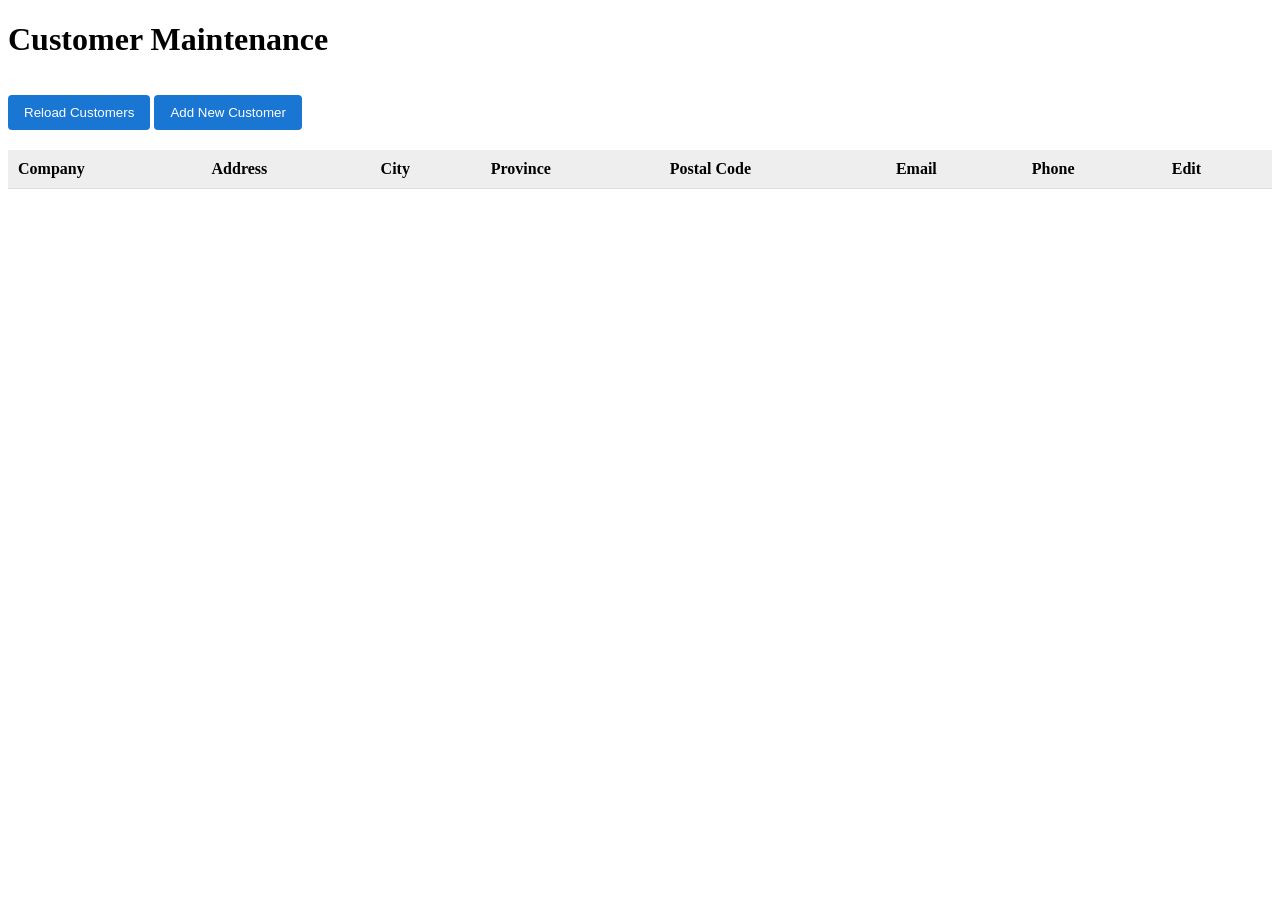
==== frontend/manager/customers.html @ c509de16 "Create customers.html" ====
<!DOCTYPE html>
<html>
<head>
  <meta charset="UTF-8">
  <title>Customer Maintenance</title>
  <link rel="stylesheet" href="../css/main.css">
  <style>
    table {
      width: 100%;
      border-collapse: collapse;
      margin-top: 20px;
      background: white;
    }
    th, td {
      padding: 10px;
      border-bottom: 1px solid #ddd;
    }
    th {
      background: #eee;
      text-align: left;
    }
    tr:hover {
      background: #f5f5f5;
    }
    .form-box {
      background: white;
      padding: 15px;
      border-radius: 8px;
      margin-top: 20px;
      box-shadow: 0 2px 4px rgba(0,0,0,0.1);
    }
    label {
      font-weight: bold;
      display: block;
      margin-top: 10px;
    }
    input {
      width: 100%;
      padding: 8px;
      margin-top: 5px;
      border-radius: 4px;
      border: 1px solid #ccc;
    }
    button {
      margin-top: 15px;
      padding: 10px 16px;
      background: #1976d2;
      color: white;
      border: none;
      border-radius: 4px;
      cursor: pointer;
    }
    button:hover {
      background: #0d47a1;
    }
  </style>
</head>
<body>

  <div class="app-shell">
    <h1>Customer Maintenance</h1>

    <button onclick="loadCustomers()">Reload Customers</button>
    <button onclick="newCustomer()">Add New Customer</button>

    <table id="customerTable">
      <thead>
        <tr>
          <th>Company</th>
          <th>Address</th>
          <th>City</th>
          <th>Province</th>
          <th>Postal Code</th>
          <th>Email</th>
          <th>Phone</th>
          <th>Edit</th>
        </tr>
      </thead>
      <tbody></tbody>
    </table>

    <div id="editBox" class="form-box" style="display:none;">
      <h3 id="editTitle">Edit Customer</h3>

      <label>Company:</label>
      <input id="company">

      <label>Address:</label>
      <input id="address">

      <label>City:</label>
      <input id="city">

      <label>Province:</label>
      <input id="province">

      <label>Postal Code:</label>
      <input id="postalCode">

      <label>Email:</label>
      <input id="email">

      <label>Phone:</label>
      <input id="phone">

      <button onclick="saveCustomer()">Save Customer</button>
    </div>

  </div>

  <script src="../shared/storage.js"></script>
  <script src="../shared/ui.js"></script>
  <script src="customers.js"></script>

</body>
</html>
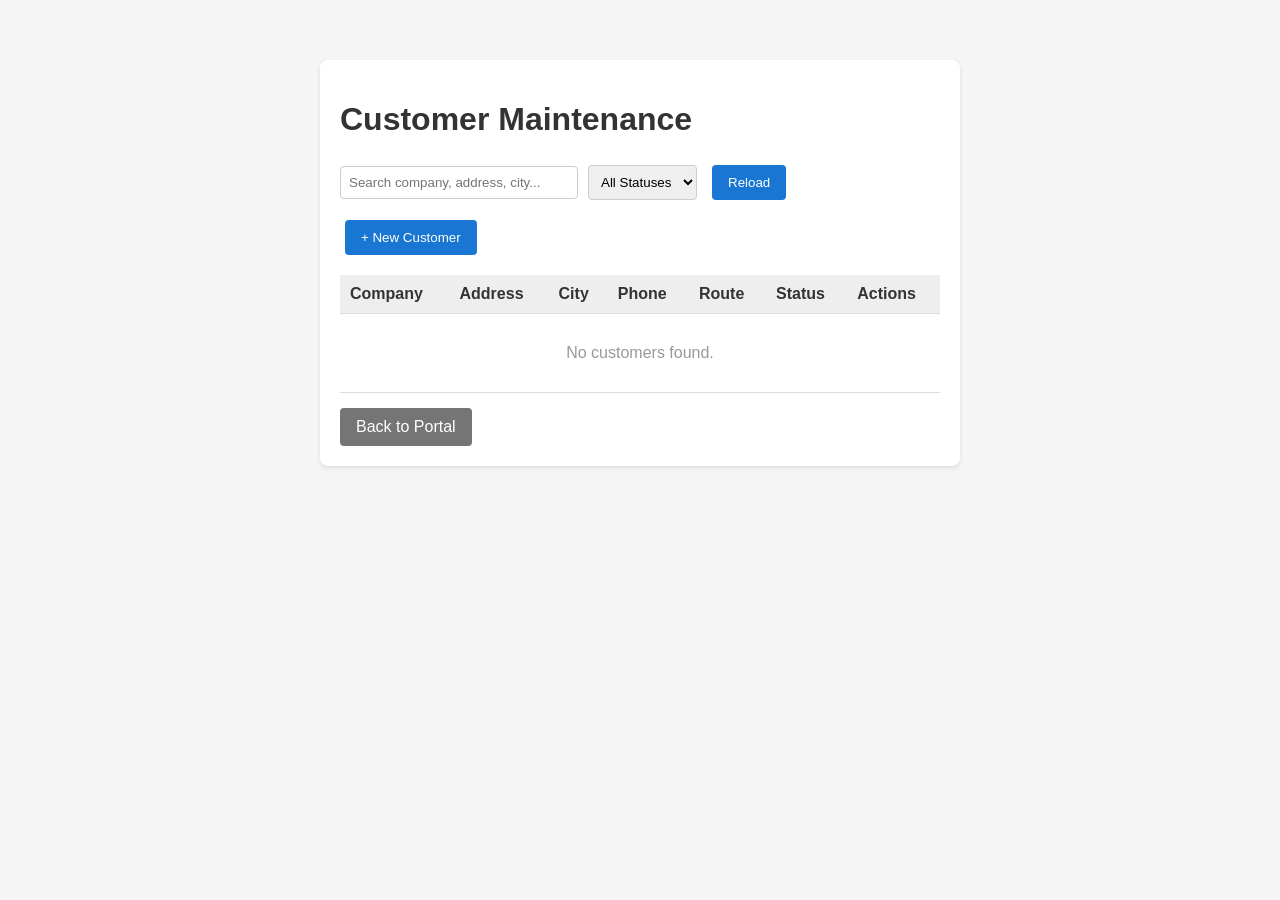
==== commit 1dce6a0c: "Fix navigation + map + add full Customer Maintenance module" ====
--- a/frontend/manager/customers.html
+++ b/frontend/manager/customers.html
@@ -1,116 +1,143 @@
-<!DOCTYPE html>
+﻿<!DOCTYPE html>
 <html>
 <head>
-  <meta charset="UTF-8">
-  <title>Customer Maintenance</title>
-  <link rel="stylesheet" href="../css/main.css">
-  <style>
-    table {
-      width: 100%;
-      border-collapse: collapse;
-      margin-top: 20px;
-      background: white;
-    }
-    th, td {
-      padding: 10px;
-      border-bottom: 1px solid #ddd;
-    }
-    th {
-      background: #eee;
-      text-align: left;
-    }
-    tr:hover {
-      background: #f5f5f5;
-    }
-    .form-box {
-      background: white;
-      padding: 15px;
-      border-radius: 8px;
-      margin-top: 20px;
-      box-shadow: 0 2px 4px rgba(0,0,0,0.1);
-    }
-    label {
-      font-weight: bold;
-      display: block;
-      margin-top: 10px;
-    }
-    input {
-      width: 100%;
-      padding: 8px;
-      margin-top: 5px;
-      border-radius: 4px;
-      border: 1px solid #ccc;
-    }
-    button {
-      margin-top: 15px;
-      padding: 10px 16px;
-      background: #1976d2;
-      color: white;
-      border: none;
-      border-radius: 4px;
-      cursor: pointer;
-    }
-    button:hover {
-      background: #0d47a1;
-    }
-  </style>
+    <meta charset="UTF-8">
+    <title>Customer Maintenance</title>
+    <link rel="stylesheet" href="../css/main.css">
+    <style>
+        table { width: 100%; border-collapse: collapse; margin-top: 15px; background: white; }
+        th, td { padding: 10px; border-bottom: 1px solid #ddd; text-align: left; }
+        th { background: #eee; }
+        tr:hover { background: #f5f5f5; }
+        .filter-bar { margin-top: 15px; display: flex; gap: 10px; align-items: center; flex-wrap: wrap; }
+        .filter-bar input, .filter-bar select { padding: 8px; border-radius: 4px; border: 1px solid #ccc; }
+        .filter-bar input { width: 220px; }
+        button {
+            padding: 10px 16px; background: #1976d2; color: white;
+            border: none; border-radius: 4px; cursor: pointer; margin-top: 5px;
+        }
+        button:hover { background: #0d47a1; }
+        .btn-danger { background: #d32f2f; }
+        .btn-danger:hover { background: #b71c1c; }
+        .btn-back { background: #757575; text-decoration: none; display: inline-block; margin-top: 15px; }
+        .btn-back:hover { background: #616161; }
+        .form-box {
+            background: white; padding: 20px; border-radius: 8px;
+            margin-top: 20px; box-shadow: 0 2px 6px rgba(0,0,0,0.12);
+            display: none;
+        }
+        .form-grid {
+            display: grid; grid-template-columns: 1fr 1fr; gap: 12px;
+        }
+        .form-field { margin-bottom: 0; }
+        .form-field label { font-size: 12px; font-weight: bold; color: #555; display: block; }
+        .form-field input, .form-field select, .form-field textarea {
+            width: 100%; padding: 10px; border: 1px solid #ccc;
+            border-radius: 4px; box-sizing: border-box; margin-top: 4px;
+        }
+        .form-field textarea { min-height: 50px; resize: vertical; }
+        .form-field.full-width { grid-column: 1 / -1; }
+        .form-title { grid-column: 1 / -1; margin: 0 0 5px 0; color: #1565c0; }
+        .status-active { color: #388e3c; font-weight: bold; }
+        .status-inactive { color: #999; font-weight: bold; }
+        .form-actions { grid-column: 1 / -1; display: flex; gap: 10px; margin-top: 10px; }
+    </style>
 </head>
 <body>
+    <div class="app-shell">
+        <h1>Customer Maintenance</h1>
 
-  <div class="app-shell">
-    <h1>Customer Maintenance</h1>
+        <div class="filter-bar">
+            <input id="filterSearch" type="text" placeholder="Search company, address, city..."
+                   oninput="renderCustomerTable()">
+            <select id="filterStatus" onchange="renderCustomerTable()">
+                <option value="all">All Statuses</option>
+                <option value="1">Active</option>
+                <option value="0">Inactive</option>
+            </select>
+            <button onclick="loadCustomers()">Reload</button>
+            <button onclick="newCustomer()">+ New Customer</button>
+        </div>
 
-    <button onclick="loadCustomers()">Reload Customers</button>
-    <button onclick="newCustomer()">Add New Customer</button>
+        <table id="custTable">
+            <thead>
+                <tr>
+                    <th>Company</th>
+                    <th>Address</th>
+                    <th>City</th>
+                    <th>Phone</th>
+                    <th>Route</th>
+                    <th>Status</th>
+                    <th>Actions</th>
+                </tr>
+            </thead>
+            <tbody></tbody>
+        </table>
 
-    <table id="customerTable">
-      <thead>
-        <tr>
-          <th>Company</th>
-          <th>Address</th>
-          <th>City</th>
-          <th>Province</th>
-          <th>Postal Code</th>
-          <th>Email</th>
-          <th>Phone</th>
-          <th>Edit</th>
-        </tr>
-      </thead>
-      <tbody></tbody>
-    </table>
+        <div id="editBox" class="form-box">
+            <div class="form-grid">
+                <h3 class="form-title" id="custTitle">New Customer</h3>
+                <input type="hidden" id="cust_id">
 
-    <div id="editBox" class="form-box" style="display:none;">
-      <h3 id="editTitle">Edit Customer</h3>
+                <div class="form-field">
+                    <label>Company</label>
+                    <input type="text" id="cust_company">
+                </div>
+                <div class="form-field">
+                    <label>Phone</label>
+                    <input type="tel" id="cust_phone">
+                </div>
+                <div class="form-field">
+                    <label>Address</label>
+                    <input type="text" id="cust_address">
+                </div>
+                <div class="form-field">
+                    <label>Email</label>
+                    <input type="email" id="cust_email">
+                </div>
+                <div class="form-field">
+                    <label>City</label>
+                    <input type="text" id="cust_city">
+                </div>
+                <div class="form-field">
+                    <label>Postal Code</label>
+                    <input type="text" id="cust_postal">
+                </div>
+                <div class="form-field">
+                    <label>Default Route</label>
+                    <select id="cust_route"><option value="">None</option></select>
+                </div>
+                <div class="form-field">
+                    <label>Status</label>
+                    <select id="cust_active">
+                        <option value="1">Active</option>
+                        <option value="0">Inactive</option>
+                    </select>
+                </div>
+                <div class="form-field">
+                    <label>Default Water Product</label>
+                    <select id="cust_water"><option value="">None</option></select>
+                </div>
+                <div class="form-field">
+                    <label>Default Coffee Product</label>
+                    <select id="cust_coffee"><option value="">None</option></select>
+                </div>
+                <div class="form-field full-width">
+                    <label>Notes</label>
+                    <textarea id="cust_notes" rows="2"></textarea>
+                </div>
+                <div class="form-actions">
+                    <button onclick="saveCustomer()">Save Customer</button>
+                    <button class="btn-danger" onclick="cancelEdit()">Cancel</button>
+                </div>
+            </div>
+        </div>
 
-      <label>Company:</label>
-      <input id="company">
-
-      <label>Address:</label>
-      <input id="address">
-
-      <label>City:</label>
-      <input id="city">
-
-      <label>Province:</label>
-      <input id="province">
-
-      <label>Postal Code:</label>
-      <input id="postalCode">
-
-      <label>Email:</label>
-      <input id="email">
-
-      <label>Phone:</label>
-      <input id="phone">
-
-      <button onclick="saveCustomer()">Save Customer</button>
+        <a class="btn-back" href="index.html" style="color:white; padding:10px 16px; border-radius:4px;">Back to Portal</a>
     </div>
 
-  </div>
-
-  <script src="../shared/storage.js"></script>
-  <script src="../shared/ui.js"></script>
-  <script src="customers.js"></script>
-
+    <script src="../shared/storage.js"></script>
+    <script src="../shared/ui.js"></script>
+    <script src="customers.js"></script>
 </body>
 </html>
--- a/frontend/css/main.css
+++ b/frontend/css/main.css
@@ -0,0 +1,30 @@
+body {
+  font-family: Arial, sans-serif;
+  margin: 0;
+  padding: 20px;
+  background: #f5f5f5;
+  color: #333;
+}
+
+.app-shell {
+  max-width: 600px;
+  margin: 40px auto;
+  background: #fff;
+  padding: 20px;
+  border-radius: 8px;
+  box-shadow: 0 2px 4px rgba(0,0,0,0.1);
+}
+
+button {
+  padding: 10px 16px;
+  margin: 5px;
+  border: none;
+  border-radius: 4px;
+  background: #1976d2;
+  color: #fff;
+  cursor: pointer;
+}
+
+button:hover {
+  background: #0d47a1;
+}
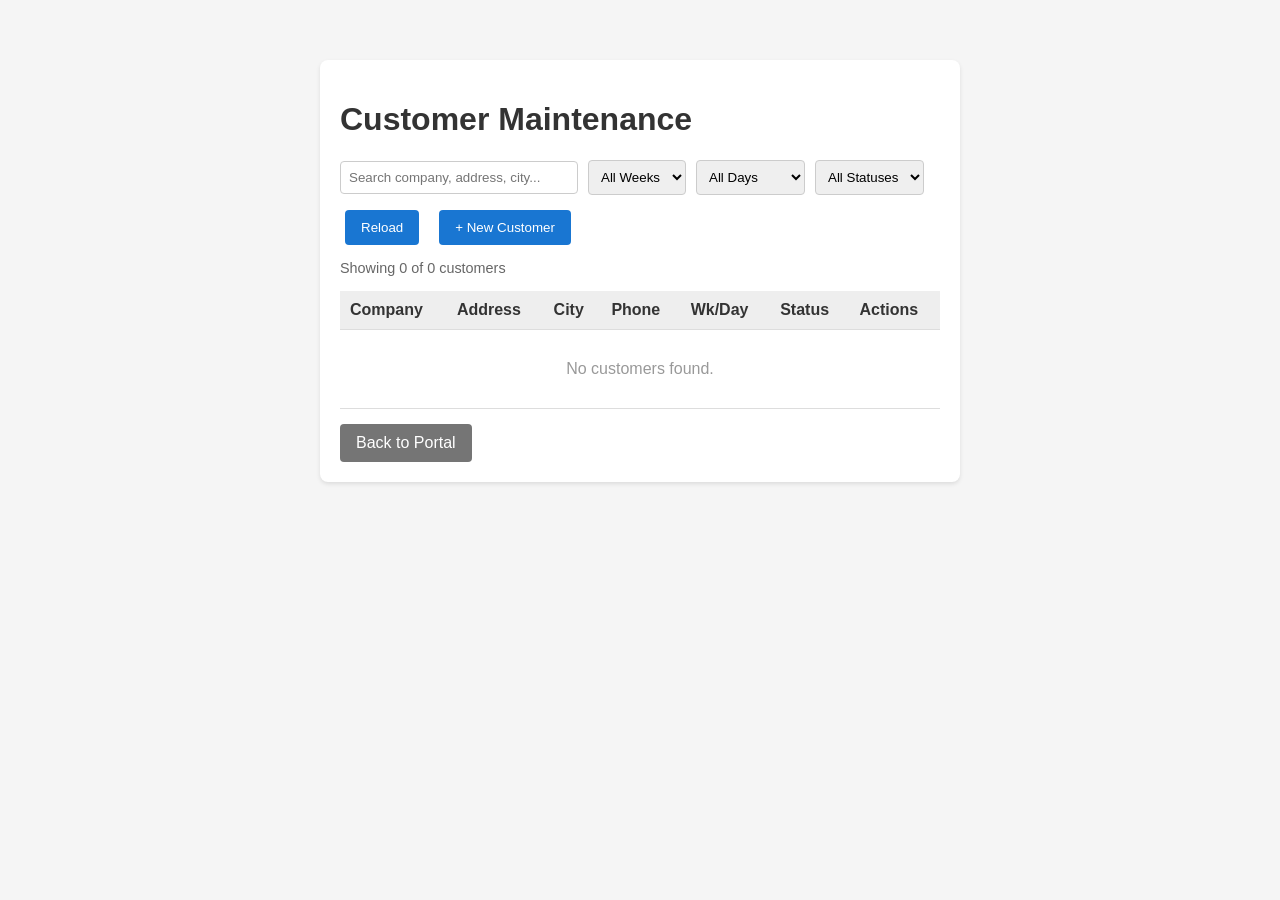
==== commit fda5551d: "Rebuild Customer module with all 17 CSV fields wired to master index" ====
--- a/frontend/manager/customers.html
+++ b/frontend/manager/customers.html
@@ -7,7 +7,8 @@
     <style>
         table { width: 100%; border-collapse: collapse; margin-top: 15px; background: white; }
         th, td { padding: 10px; border-bottom: 1px solid #ddd; text-align: left; }
-        th { background: #eee; }
+        th { background: #eee; cursor: pointer; user-select: none; }
+        th:hover { background: #ddd; }
         tr:hover { background: #f5f5f5; }
         .filter-bar { margin-top: 15px; display: flex; gap: 10px; align-items: center; flex-wrap: wrap; }
         .filter-bar input, .filter-bar select { padding: 8px; border-radius: 4px; border: 1px solid #ccc; }
@@ -27,7 +28,7 @@
             display: none;
         }
         .form-grid {
-            display: grid; grid-template-columns: 1fr 1fr; gap: 12px;
+            display: grid; grid-template-columns: 1fr 1fr 1fr; gap: 12px;
         }
         .form-field { margin-bottom: 0; }
         .form-field label { font-size: 12px; font-weight: bold; color: #555; display: block; }
@@ -37,10 +38,23 @@
         }
         .form-field textarea { min-height: 50px; resize: vertical; }
         .form-field.full-width { grid-column: 1 / -1; }
+        .form-field.two-col { grid-column: span 2; }
         .form-title { grid-column: 1 / -1; margin: 0 0 5px 0; color: #1565c0; }
+        .form-section {
+            grid-column: 1 / -1; font-size: 13px; font-weight: bold;
+            color: #1976d2; border-bottom: 1px solid #e0e0e0;
+            padding-bottom: 4px; margin-top: 8px;
+        }
+        .form-actions { grid-column: 1 / -1; display: flex; gap: 10px; margin-top: 10px; }
         .status-active { color: #388e3c; font-weight: bold; }
         .status-inactive { color: #999; font-weight: bold; }
-        .form-actions { grid-column: 1 / -1; display: flex; gap: 10px; margin-top: 10px; }
+        .schedule-badge {
+            display: inline-block; padding: 2px 8px; border-radius: 10px;
+            font-size: 0.8em; background: #e3f2fd; color: #1565c0; font-weight: bold;
+        }
+        .count-bar {
+            margin-top: 10px; font-size: 0.9em; color: #666;
+        }
     </style>
 </head>
 <body>
@@ -50,6 +64,22 @@
         <div class="filter-bar">
             <input id="filterSearch" type="text" placeholder="Search company, address, city..."
                    oninput="renderCustomerTable()">
+            <select id="filterWeek" onchange="renderCustomerTable()">
+                <option value="all">All Weeks</option>
+                <option value="1">Week 1</option>
+                <option value="2">Week 2</option>
+                <option value="3">Week 3</option>
+                <option value="4">Week 4</option>
+            </select>
+            <select id="filterDay" onchange="renderCustomerTable()">
+                <option value="all">All Days</option>
+                <option value="Monday">Monday</option>
+                <option value="Tuesday">Tuesday</option>
+                <option value="Wednesday">Wednesday</option>
+                <option value="Thursday">Thursday</option>
+                <option value="Friday">Friday</option>
+                <option value="Saturday">Saturday</option>
+            </select>
             <select id="filterStatus" onchange="renderCustomerTable()">
                 <option value="all">All Statuses</option>
                 <option value="1">Active</option>
@@ -59,15 +89,17 @@
             <button onclick="newCustomer()">+ New Customer</button>
         </div>
 
+        <div class="count-bar" id="countBar">Showing 0 customers</div>
+
         <table id="custTable">
             <thead>
                 <tr>
-                    <th>Company</th>
-                    <th>Address</th>
-                    <th>City</th>
-                    <th>Phone</th>
-                    <th>Route</th>
-                    <th>Status</th>
+                    <th onclick="sortTable('Company')">Company</th>
+                    <th onclick="sortTable('Address')">Address</th>
+                    <th onclick="sortTable('City')">City</th>
+                    <th onclick="sortTable('Phone')">Phone</th>
+                    <th onclick="sortTable('Week')">Wk/Day</th>
+                    <th onclick="sortTable('Active')">Status</th>
                     <th>Actions</th>
                 </tr>
             </thead>
@@ -79,7 +111,9 @@
                 <h3 class="form-title" id="custTitle">New Customer</h3>
                 <input type="hidden" id="cust_id">
 
-                <div class="form-field">
+                <!-- COMPANY INFO -->
+                <div class="form-section">Company Information</div>
+                <div class="form-field two-col">
                     <label>Company</label>
                     <input type="text" id="cust_company">
                 </div>
@@ -87,7 +121,7 @@
                     <label>Phone</label>
                     <input type="tel" id="cust_phone">
                 </div>
-                <div class="form-field">
+                <div class="form-field two-col">
                     <label>Address</label>
                     <input type="text" id="cust_address">
                 </div>
@@ -104,8 +138,50 @@
                     <input type="text" id="cust_postal">
                 </div>
                 <div class="form-field">
-                    <label>Default Route</label>
-                    <select id="cust_route"><option value="">None</option></select>
+                    <label>Province</label>
+                    <input type="text" id="cust_province" value="AB">
+                </div>
+
+                <!-- SCHEDULE -->
+                <div class="form-section">Delivery Schedule</div>
+                <div class="form-field">
+                    <label>Week</label>
+                    <select id="cust_week">
+                        <option value="1">Week 1</option>
+                        <option value="2">Week 2</option>
+                        <option value="3">Week 3</option>
+                        <option value="4">Week 4</option>
+                    </select>
+                </div>
+                <div class="form-field">
+                    <label>Day</label>
+                    <select id="cust_day">
+                        <option value="Monday">Monday</option>
+                        <option value="Tuesday">Tuesday</option>
+                        <option value="Wednesday">Wednesday</option>
+                        <option value="Thursday">Thursday</option>
+                        <option value="Friday">Friday</option>
+                        <option value="Saturday">Saturday</option>
+                    </select>
+                </div>
+                <div class="form-field">
+                    <label>Location</label>
+                    <input type="text" id="cust_location" placeholder="e.g. Back door, Loading dock">
+                </div>
+
+                <!-- DELIVERY DETAILS -->
+                <div class="form-section">Delivery Details</div>
+                <div class="form-field full-width">
+                    <label>Special Instructions</label>
+                    <textarea id="cust_special" rows="2" placeholder="Delivery-specific instructions..."></textarea>
+                </div>
+                <div class="form-field full-width">
+                    <label>Notes</label>
+                    <textarea id="cust_notes" rows="2" placeholder="General notes..."></textarea>
+                </div>
+                <div class="form-field">
+                    <label>Recieved By</label>
+                    <input type="text" id="cust_receivedby" placeholder="Contact person for delivery">
                 </div>
                 <div class="form-field">
                     <label>Status</label>
@@ -114,18 +190,18 @@
                         <option value="0">Inactive</option>
                     </select>
                 </div>
-                <div class="form-field">
-                    <label>Default Water Product</label>
-                    <select id="cust_water"><option value="">None</option></select>
-                </div>
-                <div class="form-field">
-                    <label>Default Coffee Product</label>
-                    <select id="cust_coffee"><option value="">None</option></select>
-                </div>
-                <div class="form-field full-width">
-                    <label>Notes</label>
-                    <textarea id="cust_notes" rows="2"></textarea>
-                </div>
+
+                <!-- GPS -->
+                <div class="form-section">GPS Coordinates</div>
+                <div class="form-field">
+                    <label>Longitude</label>
+                    <input type="text" id="cust_lng" placeholder="-118.7946">
+                </div>
+                <div class="form-field">
+                    <label>Latittude</label>
+                    <input type="text" id="cust_lat" placeholder="55.1707">
+                </div>
+
                 <div class="form-actions">
                     <button onclick="saveCustomer()">Save Customer</button>
                     <button class="btn-danger" onclick="cancelEdit()">Cancel</button>
